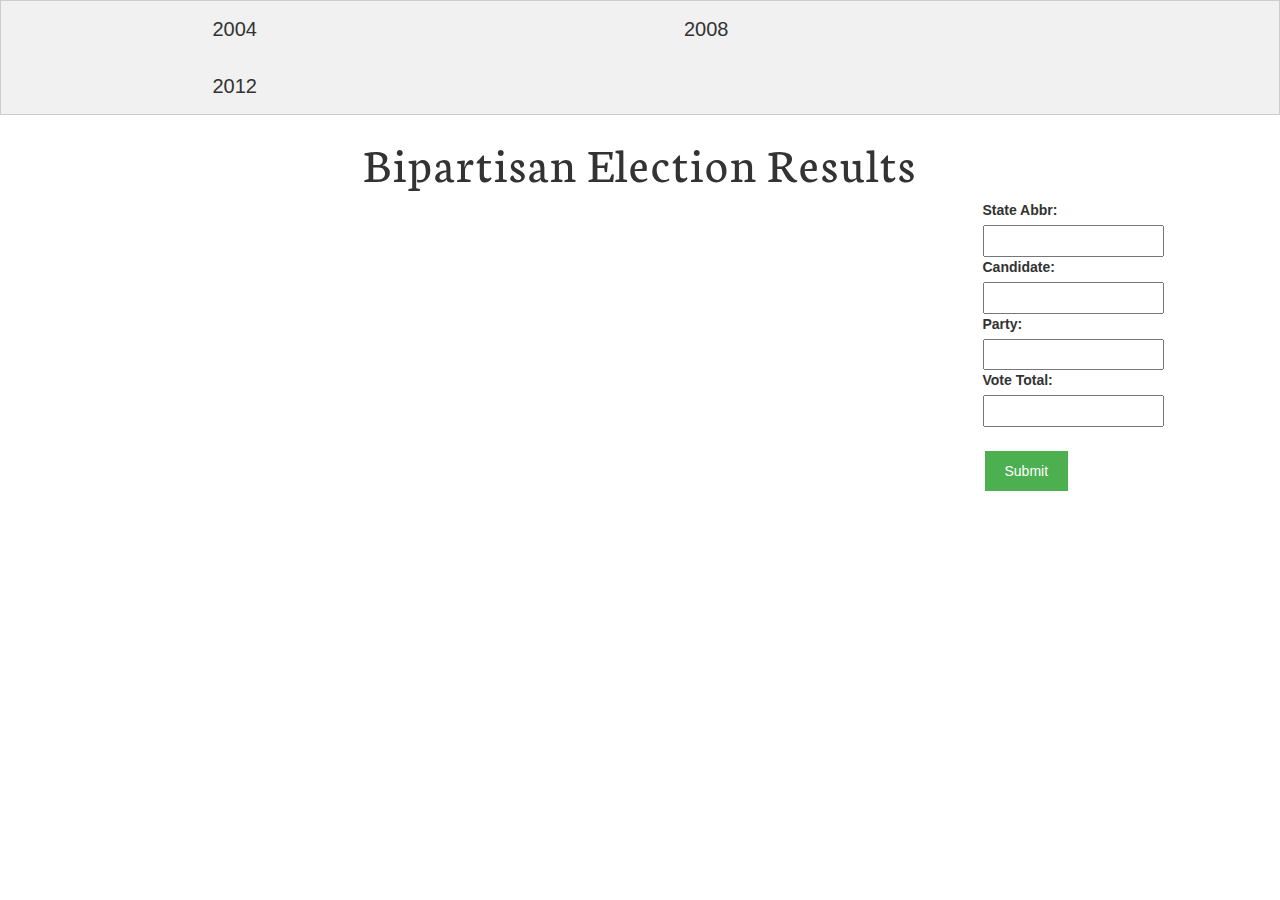
==== index.html @ 198a3468 "Reorganized and cleaned up code" ====
<!DOCTYPE html>
<html>
  <head>
    <link href="https://fonts.googleapis.com/css?family=Neuton" rel="stylesheet">
    <link rel="stylesheet" href="https://maxcdn.bootstrapcdn.com/bootstrap/3.3.7/css/bootstrap.min.css">
    <link rel="stylesheet" href="styles/main.css">
    <meta charset="utf-8">
    <title>Map Project</title>
  </head>
  <body>

    <div class="tab">
      <button class="date-select" data-year="04">2004</button>
      <button class="date-select" data-year="08">2008</button>
      <button class="date-select" data-year="12">2012</button>
    </div>

    <h1 id="mapTitle" >Bipartisan Election Results</h1>

    <div id="tooltip"></div>

    <div class="row">
      <div class="col-md-9">
        <div id="mapContainer">
          <svg width="960" height="600" id="statesvg"></svg>
        </div>
      </div>
      <div class="col-md-3">
        <form id="update_results_form" action="">
          <label for="state">State Abbr:</label><br>
          <input class="formtext"type="text" name="state"><br>
          <label for="candidate">Candidate:</label><br>
          <input class="formtext" type="text" name="candidate"><br>
          <label for="party">Party:</label><br>
          <input class="formtext" type="text" name="party"><br>
          <label for="party">Vote Total:</label><br>
          <input class="formtext" type="text" name="votes"><br>
          <div style='height:20px;'></div>
          <input id="formSubmit"type="submit" value="Submit">
        </form>
      </div>
      </div>
    </div>


  </body>

  <script src="https://ajax.googleapis.com/ajax/libs/jquery/3.2.0/jquery.min.js"></script>
  <script src="http://d3js.org/d3.v3.min.js"></script>
  <script src="scripts/uStates.js"></script>

</html>
---- styles/main.css ----
.state {
  fill: none;
  stroke: #a9a9a9;
  stroke-width: 1;
}

.state:hover {
  fill-opacity: 0.5;
}

#mapTitle {
  text-align: center;
  font-family: 'Neuton', serif;
  letter-spacing: 2px;
  font-size: 50px;
}

#mapContainer {
  text-align: center;
}

input[type=text]:focus {
  border: 3px solid #555;
}

input[type=submit] {
  background-color: #4CAF50;
  border: none;
  color: white;
  padding: 10px 20px;
  text-decoration: none;
  margin: 4px 2px;
  cursor: pointer;
}

input[type=submit]:hover {
  background: green;
}

.formtext {
  font-family: 'Neuton', serif;
  font-size: 18px;
}

#tooltip {
  position: absolute;
  text-align: center;
  padding: 20px;
  margin: 10px;
  font: 12px sans-serif;
  background: lightsteelblue;
  border: 1px;
  border-radius: 2px;
  pointer-events: none;
  z-index: 99999;
}

#tooltip h4 {
  margin: 0;
  font-size: 14px;
}

#tooltip {
  background: rgba(0, 0, 0, 1);
  border: 1px solid grey;
  border-radius: 5px;
  font-size: 12px;
  width: auto;
  padding: 4px;
  color: white;
  opacity: 0;
}

#tooltip table {
  table-layout: fixed;
}

#tooltip tr td {
  padding: 0;
  margin: 0;
}

#tooltip tr td:nth-child(1) {
  width: 50px;
}

#tooltip tr td:nth-child(2) {
  text-align: center;
}

div.tab {
  overflow: hidden;
  border: 1px solid #ccc;
  background-color: #f1f1f1;
}

div.tab button {
  background-color: inherit;
  cursor: pointer;
  border: none;
  outline: none;
  padding: 14px 211.5px;
  transition: 0.1s;
  font-size: 20px;
}

div.tab button:hover {
  background-color: #ddd;
}

div.tab button.active {
  background-color: #ccc;
}

.tabcontent {
  display: none;
  padding: 6px 12px;
  border: 1px solid #ccc;
  border-top: none;
}
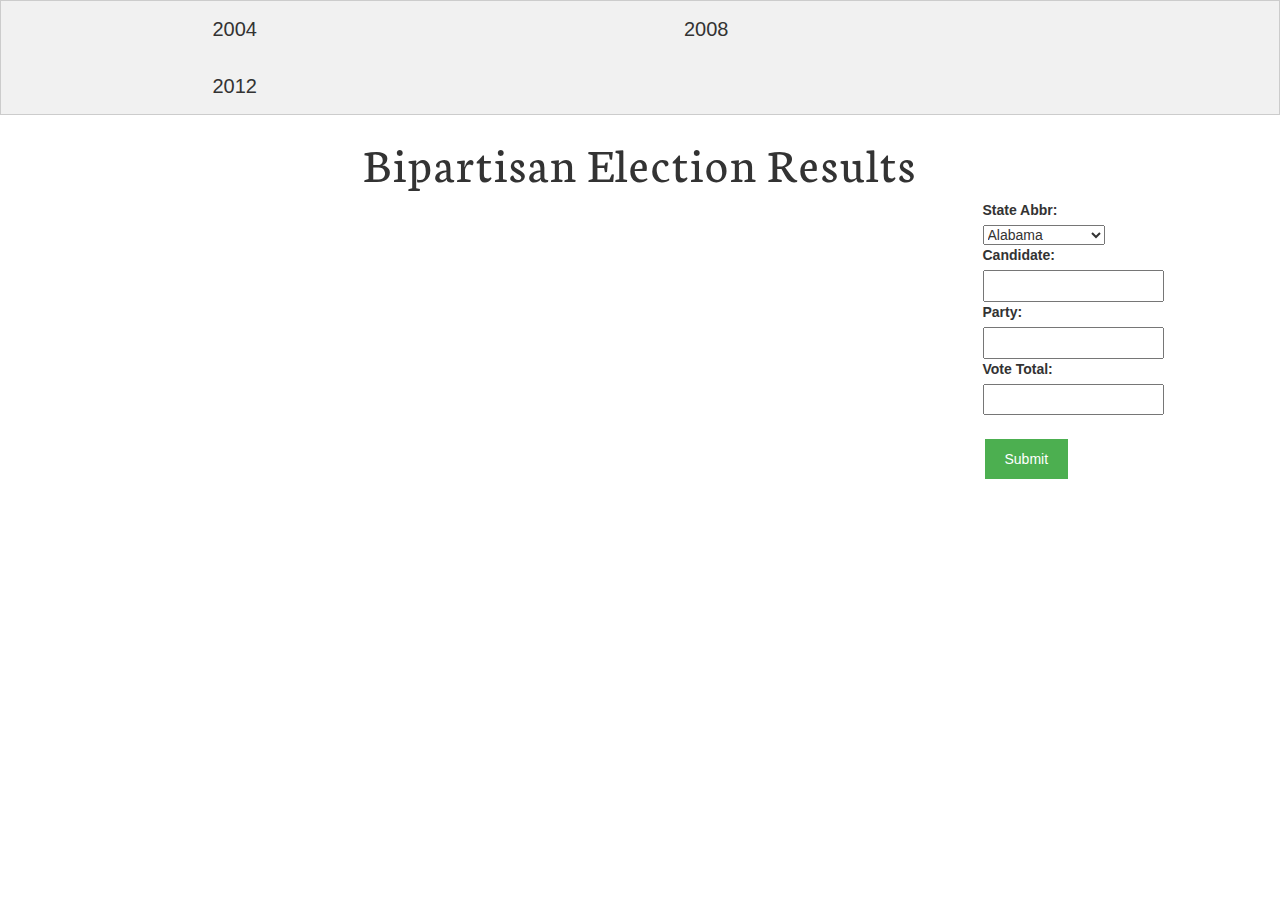
==== commit f0e265cb: "fixed form bug" ====
--- a/index.html
+++ b/index.html
@@ -28,7 +28,58 @@
       <div class="col-md-3">
         <form id="update_results_form" action="">
           <label for="state">State Abbr:</label><br>
-          <input class="formtext"type="text" name="state"><br>
+          <select>
+            <option value="AL"class="formtext">Alabama</option>
+          	<option value="AK"class="formtext">Alaska</option>
+          	<option value="AZ"class="formtext">Arizona</option>
+          	<option value="AR"class="formtext">Arkansas</option>
+          	<option value="CA"class="formtext">California</option>
+          	<option value="CO"class="formtext">Colorado</option>
+          	<option value="CT"class="formtext">Connecticut</option>
+          	<option value="DE"class="formtext">Delaware</option>
+          	<option value="FL"class="formtext">Florida</option>
+          	<option value="GA"class="formtext">Georgia</option>
+          	<option value="HI"class="formtext">Hawaii</option>
+          	<option value="ID"class="formtext">Idaho</option>
+          	<option value="IL"class="formtext">Illinois</option>
+          	<option value="IN"class="formtext">Indiana</option>
+          	<option value="IA"class="formtext">Iowa</option>
+          	<option value="KS"class="formtext">Kansas</option>
+          	<option value="KY"class="formtext">Kentucky</option>
+          	<option value="LA"class="formtext">Louisiana</option>
+          	<option value="ME"class="formtext">Maine</option>
+          	<option value="MD"class="formtext">Maryland</option>
+          	<option value="MA"class="formtext">Massachusetts</option>
+          	<option value="MI"class="formtext">Michigan</option>
+          	<option value="MN"class="formtext">Minnesota</option>
+          	<option value="MS"class="formtext">Mississippi</option>
+          	<option value="MO"class="formtext">Missouri</option>
+          	<option value="MT"class="formtext">Montana</option>
+          	<option value="NE"class="formtext">Nebraska</option>
+          	<option value="NV"class="formtext">Nevada</option>
+          	<option value="NH"class="formtext">New Hampshire</option>
+          	<option value="NJ"class="formtext">New Jersey</option>
+          	<option value="NM"class="formtext">New Mexico</option>
+          	<option value="NY"class="formtext">New York</option>
+          	<option value="NC"class="formtext">North Carolina</option>
+          	<option value="ND"class="formtext">North Dakota</option>
+          	<option value="OH"class="formtext">Ohio</option>
+          	<option value="OK"class="formtext">Oklahoma</option>
+          	<option value="OR"class="formtext">Oregon</option>
+          	<option value="PA"class="formtext">Pennsylvania</option>
+          	<option value="RI"class="formtext">Rhode Island</option>
+          	<option value="SC"class="formtext">South Carolina</option>
+          	<option value="SD"class="formtext">South Dakota</option>
+          	<option value="TN"class="formtext">Tennessee</option>
+          	<option value="TX"class="formtext">Texas</option>
+          	<option value="UT"class="formtext">Utah</option>
+          	<option value="VT"class="formtext">Vermont</option>
+          	<option value="VA"class="formtext">Virginia</option>
+          	<option value="WA"class="formtext">Washington</option>
+          	<option value="WV"class="formtext">West Virginia</option>
+          	<option value="WI"class="formtext">Wisconsin</option>
+          	<option value="WY"class="formtext">Wyoming</option>
+</select><br>
           <label for="candidate">Candidate:</label><br>
           <input class="formtext" type="text" name="candidate"><br>
           <label for="party">Party:</label><br>
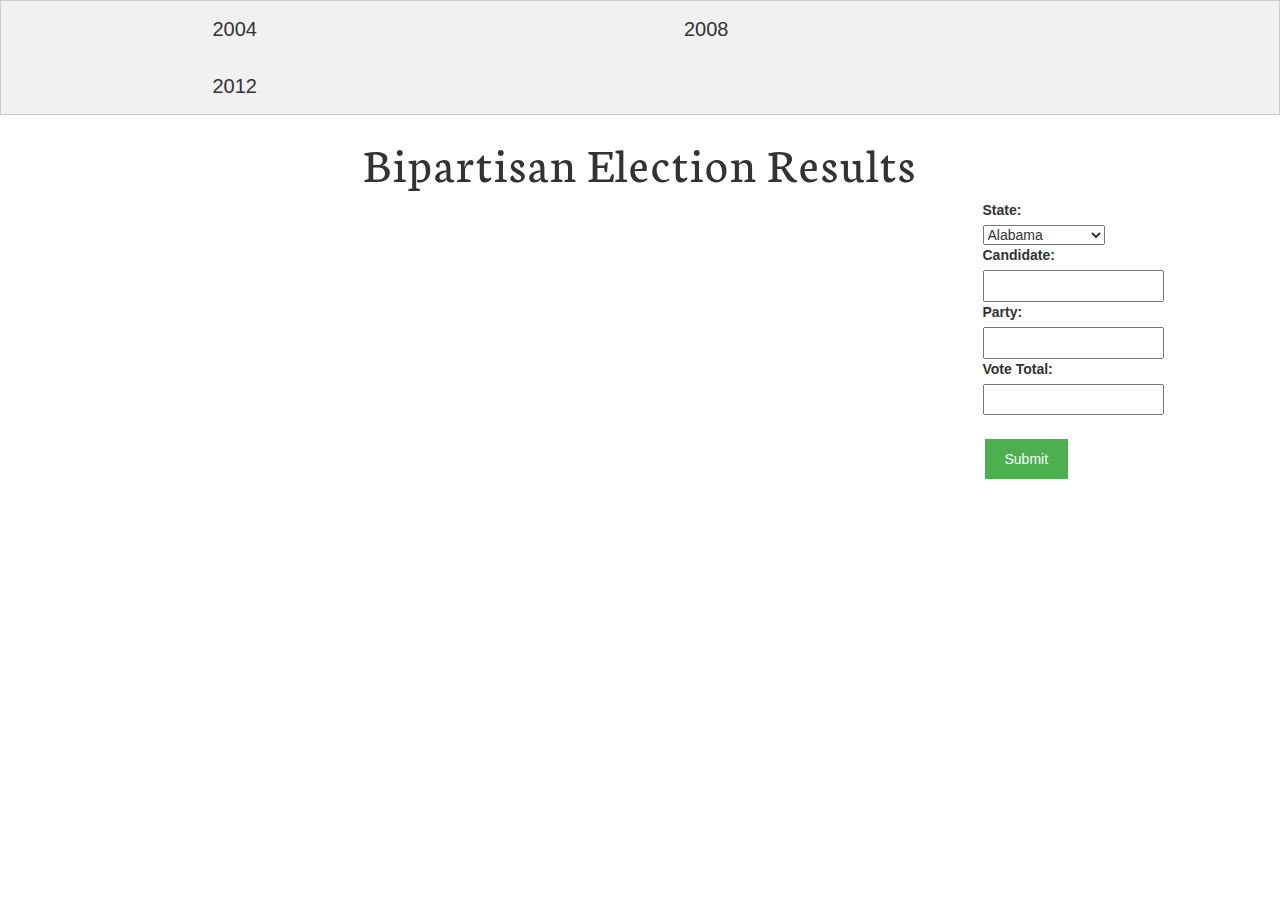
==== commit cd35959f: "fixed dropdown" ====
--- a/index.html
+++ b/index.html
@@ -20,66 +20,67 @@
     <div id="tooltip"></div>
 
     <div class="row">
-      <div class="col-md-9">
+      <div class="col-lg-9">
         <div id="mapContainer">
           <svg width="960" height="600" id="statesvg"></svg>
         </div>
       </div>
-      <div class="col-md-3">
-        <form id="update_results_form" action="">
-          <label for="state">State Abbr:</label><br>
-          <select>
-            <option value="AL"class="formtext">Alabama</option>
-          	<option value="AK"class="formtext">Alaska</option>
-          	<option value="AZ"class="formtext">Arizona</option>
-          	<option value="AR"class="formtext">Arkansas</option>
-          	<option value="CA"class="formtext">California</option>
-          	<option value="CO"class="formtext">Colorado</option>
-          	<option value="CT"class="formtext">Connecticut</option>
-          	<option value="DE"class="formtext">Delaware</option>
-          	<option value="FL"class="formtext">Florida</option>
-          	<option value="GA"class="formtext">Georgia</option>
-          	<option value="HI"class="formtext">Hawaii</option>
-          	<option value="ID"class="formtext">Idaho</option>
-          	<option value="IL"class="formtext">Illinois</option>
-          	<option value="IN"class="formtext">Indiana</option>
-          	<option value="IA"class="formtext">Iowa</option>
-          	<option value="KS"class="formtext">Kansas</option>
-          	<option value="KY"class="formtext">Kentucky</option>
-          	<option value="LA"class="formtext">Louisiana</option>
-          	<option value="ME"class="formtext">Maine</option>
-          	<option value="MD"class="formtext">Maryland</option>
-          	<option value="MA"class="formtext">Massachusetts</option>
-          	<option value="MI"class="formtext">Michigan</option>
-          	<option value="MN"class="formtext">Minnesota</option>
-          	<option value="MS"class="formtext">Mississippi</option>
-          	<option value="MO"class="formtext">Missouri</option>
-          	<option value="MT"class="formtext">Montana</option>
-          	<option value="NE"class="formtext">Nebraska</option>
-          	<option value="NV"class="formtext">Nevada</option>
-          	<option value="NH"class="formtext">New Hampshire</option>
-          	<option value="NJ"class="formtext">New Jersey</option>
-          	<option value="NM"class="formtext">New Mexico</option>
-          	<option value="NY"class="formtext">New York</option>
-          	<option value="NC"class="formtext">North Carolina</option>
-          	<option value="ND"class="formtext">North Dakota</option>
-          	<option value="OH"class="formtext">Ohio</option>
-          	<option value="OK"class="formtext">Oklahoma</option>
-          	<option value="OR"class="formtext">Oregon</option>
-          	<option value="PA"class="formtext">Pennsylvania</option>
-          	<option value="RI"class="formtext">Rhode Island</option>
-          	<option value="SC"class="formtext">South Carolina</option>
-          	<option value="SD"class="formtext">South Dakota</option>
-          	<option value="TN"class="formtext">Tennessee</option>
-          	<option value="TX"class="formtext">Texas</option>
-          	<option value="UT"class="formtext">Utah</option>
-          	<option value="VT"class="formtext">Vermont</option>
-          	<option value="VA"class="formtext">Virginia</option>
-          	<option value="WA"class="formtext">Washington</option>
-          	<option value="WV"class="formtext">West Virginia</option>
-          	<option value="WI"class="formtext">Wisconsin</option>
-          	<option value="WY"class="formtext">Wyoming</option>
-</select><br>
+      <div class="col-lg-3">
+        <form id="update_results_form">
+          <label for="state">State:</label><br>
+          <select class="formSelect">
+      <option value="AL"selected="selected">Alabama</option>
+      <option value="AK">Alaska</option>
+      <option value="AZ">Arizona</option>
+      <option value="AR">Arkansas</option>
+      <option value="CA">California</option>
+      <option value="CO">Colorado</option>
+      <option value="CT">Connecticut</option>
+      <option value="DE">Delaware</option>
+      <option value="FL">Florida</option>
+      <option value="GA">Georgia</option>
+      <option value="HI">Hawaii</option>
+      <option value="ID">Idaho</option>
+      <option value="IL">Illinois</option>
+      <option value="IN">Indiana</option>
+      <option value="IA">Iowa</option>
+      <option value="KS">Kansas</option>
+      <option value="KY">Kentucky</option>
+      <option value="LA">Louisiana</option>
+      <option value="ME">Maine</option>
+      <option value="MD">Maryland</option>
+      <option value="MA">Massachusetts</option>
+      <option value="MI">Michigan</option>
+      <option value="MN">Minnesota</option>
+      <option value="MS">Mississippi</option>
+      <option value="MO">Missouri</option>
+      <option value="MT">Montana</option>
+      <option value="NE">Nebraska</option>
+      <option value="NV">Nevada</option>
+      <option value="NH">New Hampshire</option>
+      <option value="NJ">New Jersey</option>
+      <option value="NM">New Mexico</option>
+      <option value="NY">New York</option>
+      <option value="NC">North Carolina</option>
+      <option value="ND">North Dakota</option>
+      <option value="OH">Ohio</option>
+      <option value="OK">Oklahoma</option>
+      <option value="OR">Oregon</option>
+      <option value="PA">Pennsylvania</option>
+      <option value="RI">Rhode Island</option>
+      <option value="SC">South Carolina</option>
+      <option value="SD">South Dakota</option>
+      <option value="TN">Tennessee</option>
+      <option value="TX">Texas</option>
+      <option value="UT">Utah</option>
+      <option value="VT">Vermont</option>
+      <option value="VA">Virginia</option>
+      <option value="WA">Washington</option>
+      <option value="WV">West Virginia</option>
+      <option value="WI">Wisconsin</option>
+      <option value="WY">Wyoming</option>
+    </select>
+<br>
           <label for="candidate">Candidate:</label><br>
           <input class="formtext" type="text" name="candidate"><br>
           <label for="party">Party:</label><br>
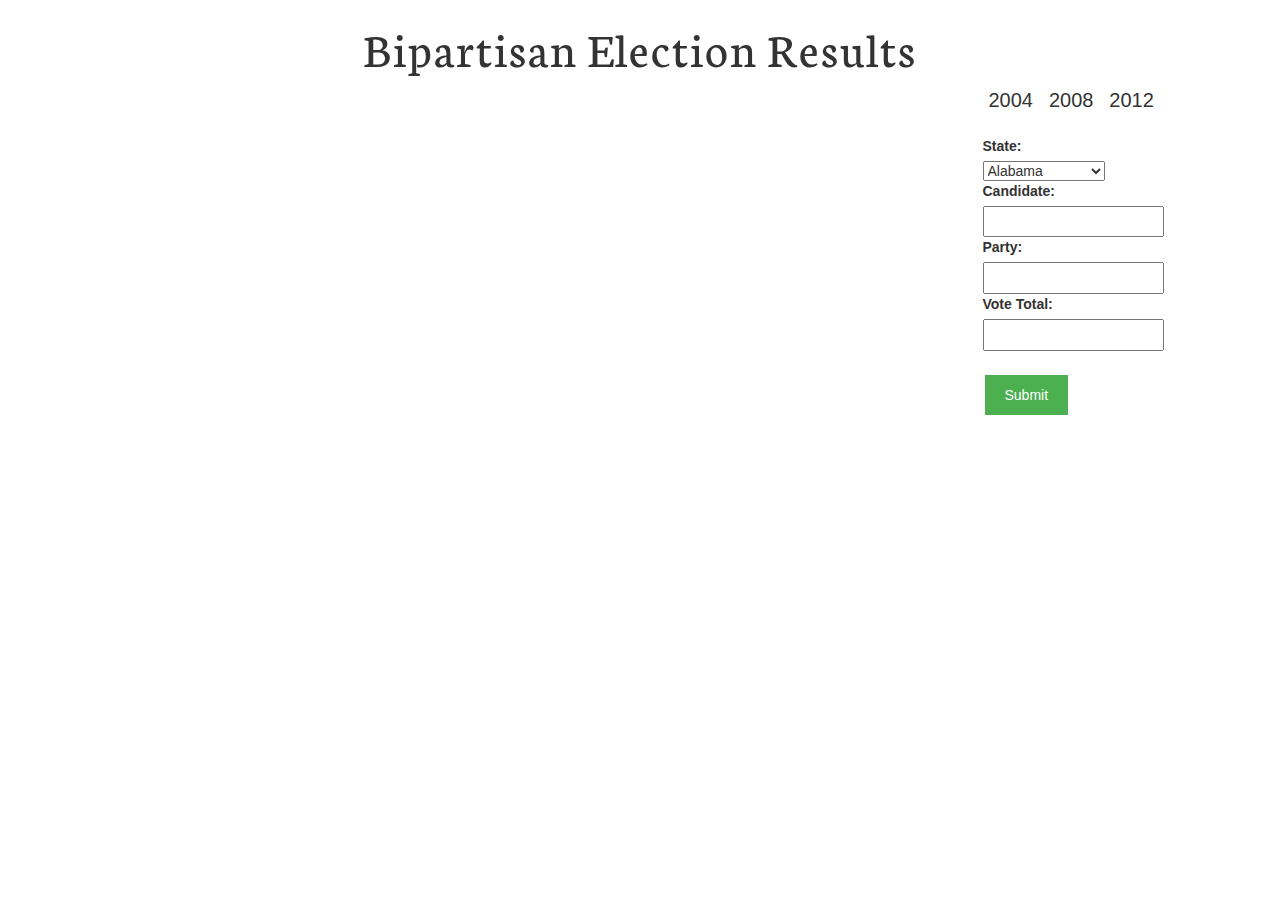
==== commit 65119d16: "moved top bar" ====
--- a/index.html
+++ b/index.html
@@ -9,11 +9,7 @@
   </head>
   <body>
 
-    <div class="tab">
-      <button class="date-select" data-year="04">2004</button>
-      <button class="date-select" data-year="08">2008</button>
-      <button class="date-select" data-year="12">2012</button>
-    </div>
+
 
     <h1 id="mapTitle" >Bipartisan Election Results</h1>
 
@@ -25,10 +21,17 @@
           <svg width="960" height="600" id="statesvg"></svg>
         </div>
       </div>
+
       <div class="col-lg-3">
+        <div class="button">
+      <button class="date-select" data-year="04">2004</button>
+      <button class="date-select" data-year="08">2008</button>
+      <button class="date-select" data-year="12">2012</button>
+    </div>
+        </br>
         <form id="update_results_form">
           <label for="state">State:</label><br>
-          <select class="formSelect">
+    <select class="formSelect">
       <option value="AL"selected="selected">Alabama</option>
       <option value="AK">Alaska</option>
       <option value="AZ">Arizona</option>
@@ -80,7 +83,7 @@
       <option value="WI">Wisconsin</option>
       <option value="WY">Wyoming</option>
     </select>
-<br>
+          <br>
           <label for="candidate">Candidate:</label><br>
           <input class="formtext" type="text" name="candidate"><br>
           <label for="party">Party:</label><br>
--- a/styles/main.css
+++ b/styles/main.css
@@ -88,24 +88,18 @@
   text-align: center;
 }
 
-div.tab {
-  overflow: hidden;
-  border: 1px solid #ccc;
-  background-color: #f1f1f1;
-}
 
-div.tab button {
+div.button button {
   background-color: inherit;
   cursor: pointer;
   border: none;
   outline: none;
-  padding: 14px 211.5px;
   transition: 0.1s;
   font-size: 20px;
 }
 
-div.tab button:hover {
-  background-color: #ddd;
+div.button button:hover {
+  background-color: lightblue;
 }
 
 div.tab button.active {
@@ -115,6 +109,5 @@
 .tabcontent {
   display: none;
   padding: 6px 12px;
-  border: 1px solid #ccc;
   border-top: none;
 }
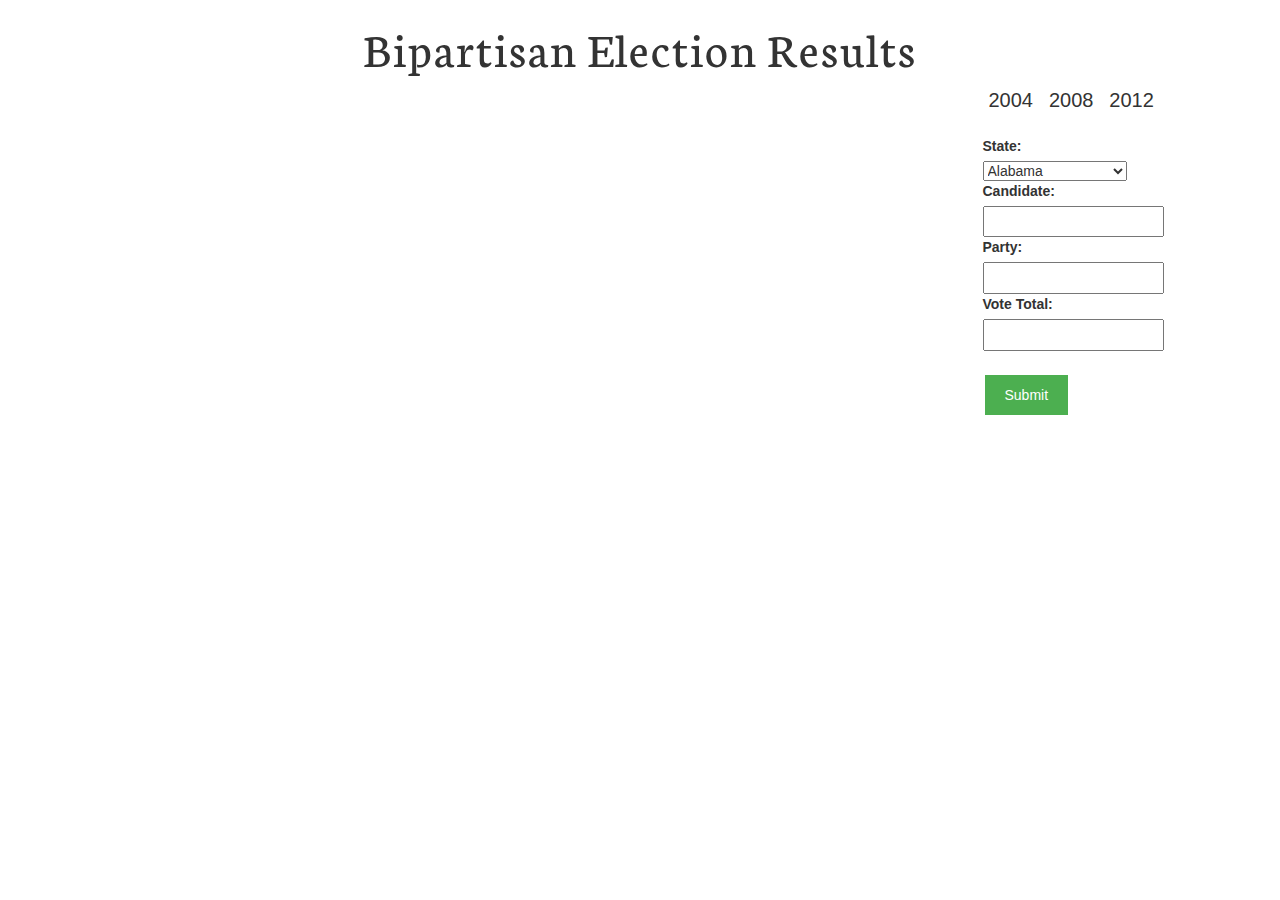
==== commit 2d51bead: "fixed colors" ====
--- a/index.html
+++ b/index.html
@@ -39,6 +39,7 @@
       <option value="CA">California</option>
       <option value="CO">Colorado</option>
       <option value="CT">Connecticut</option>
+      <option value="DC">District of Columbia</option>
       <option value="DE">Delaware</option>
       <option value="FL">Florida</option>
       <option value="GA">Georgia</option>
